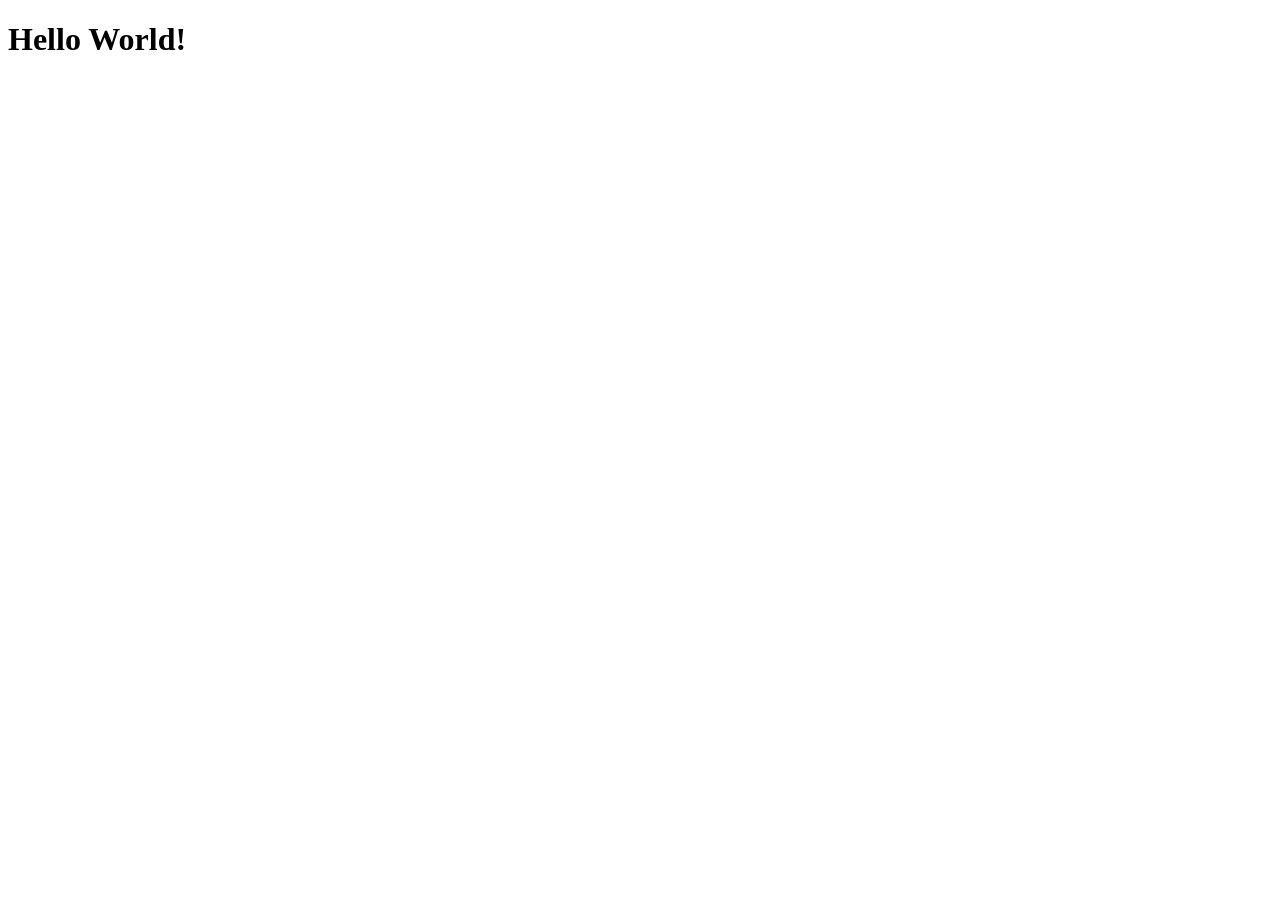
==== Day56/templates/index.html @ 0835fa18 "Rendering HTML & CSS Files, and how to incluse static files on webpage" ====
<!DOCTYPE html>
<html lang="en">
<head>
    <meta charset="UTF-8">
    <title>Payal Lakra</title>
    <link rel="stylesheet" href="static/style.css">
</head>
<body>
    <h1>
        Hello World!
    </h1>
</body>
</html>
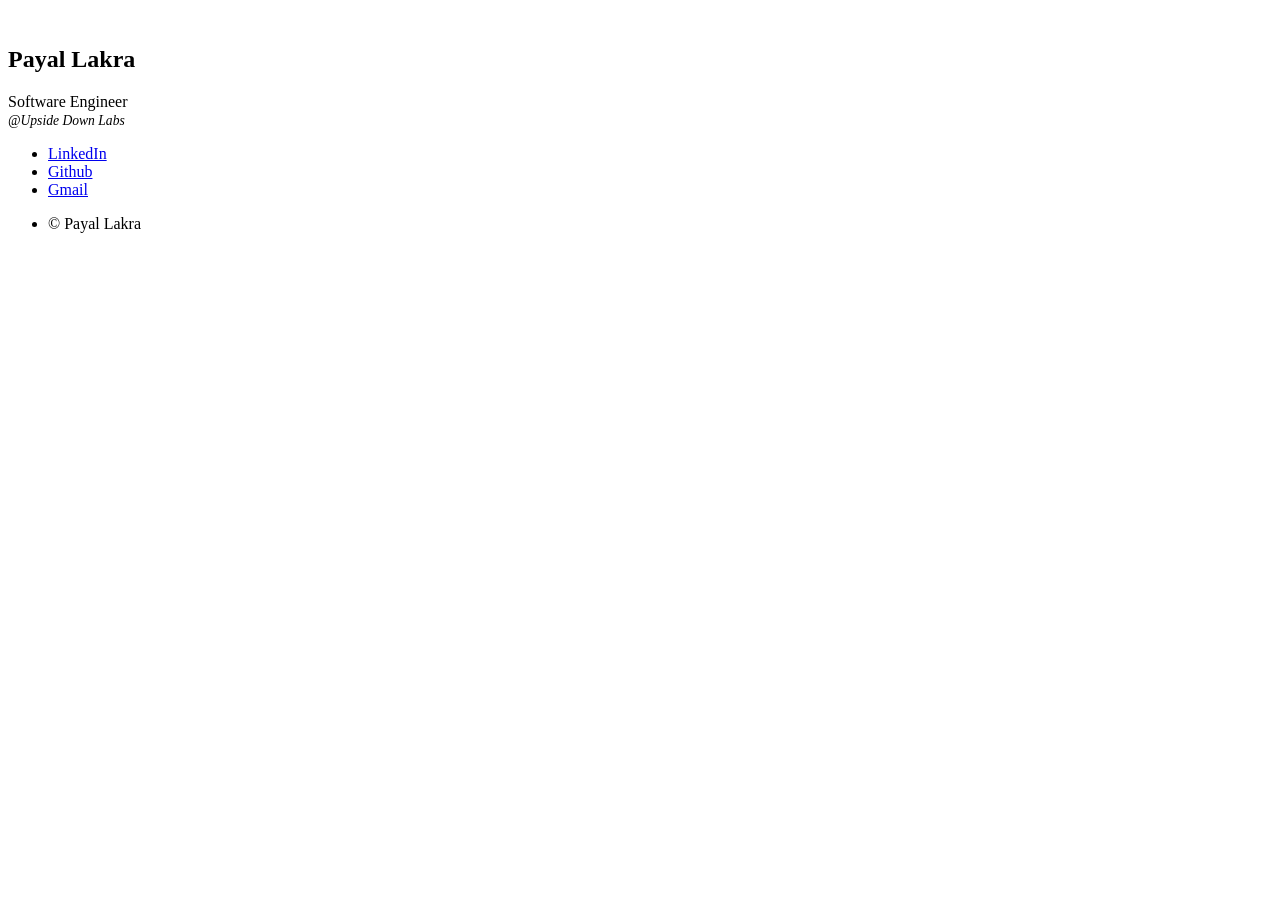
==== commit 21d58df1: "Changing the folder" ====
--- a/Day56/templates/index.html
+++ b/Day56/templates/index.html
@@ -1,13 +1,96 @@
-<!DOCTYPE html>
-<html lang="en">
-<head>
-    <meta charset="UTF-8">
-    <title>Payal Lakra</title>
-    <link rel="stylesheet" href="static/style.css">
-</head>
-<body>
-    <h1>
-        Hello World!
-    </h1>
-</body>
+<!DOCTYPE HTML>
+<!--
+	Identity by HTML5 UP
+	html5up.net | @n33co
+	Free for personal and commercial use under the CCA 3.0 license (html5up.net/license)
+-->
+<html>
+	<head>
+		<title>Name Card</title>
+		<meta charset="utf-8" />
+		<meta name="viewport" content="width=device-width, initial-scale=1" />
+		<!--[if lte IE 8]><script src="assets/js/html5shiv.js"></script><![endif]-->
+		<link rel="stylesheet" href="static/assets/css/main.css" />
+		<!--[if lte IE 9]><link rel="stylesheet" href="assets/css/ie9.css" /><![endif]-->
+		<!--[if lte IE 8]><link rel="stylesheet" href="assets/css/ie8.css" /><![endif]-->
+		<noscript><link rel="stylesheet" href="static/assets/css/noscript.css" /></noscript>
+	</head>
+	<body class="is-loading">
+
+		<!-- Wrapper -->
+			<div id="wrapper">
+
+				<!-- Main -->
+					<section id="main">
+						<header>
+							<span class="avatar"><img src="static/images/avatar.jpg" alt="" /></span>
+							<h1>Payal Lakra</h1>
+							<p>Software Engineer<br><span style="font-size: 0.85em; font-style: italic;">@Upside Down Labs</span></p>
+						</header>												
+						<!--
+						<hr />
+						<h2>Extra Stuff!</h2>
+						<form method="post" action="#">
+							<div class="field">
+								<input type="text" name="name" id="name" placeholder="Name" />
+							</div>
+							<div class="field">
+								<input type="email" name="email" id="email" placeholder="Email" />
+							</div>
+							<div class="field">
+								<div class="select-wrapper">
+									<select name="department" id="department">
+										<option value="">Department</option>
+										<option value="sales">Sales</option>
+										<option value="tech">Tech Support</option>
+										<option value="null">/dev/null</option>
+									</select>
+								</div>
+							</div>
+							<div class="field">
+								<textarea name="message" id="message" placeholder="Message" rows="4"></textarea>
+							</div>
+							<div class="field">
+								<input type="checkbox" id="human" name="human" /><label for="human">I'm a human</label>
+							</div>
+							<div class="field">
+								<label>But are you a robot?</label>
+								<input type="radio" id="robot_yes" name="robot" /><label for="robot_yes">Yes</label>
+								<input type="radio" id="robot_no" name="robot" /><label for="robot_no">No</label>
+							</div>
+							<ul class="actions">
+								<li><a href="#" class="button">Get Started</a></li>
+							</ul>
+						</form>
+						<hr />
+						-->
+						<footer>
+							<ul class="icons">
+								<li><a href="https://www.linkedin.com/in/payal-lakra-767b5a247/" class="fa-linkedin">LinkedIn</a></li>
+								<li><a href="https://github.com/PayalLakra" class="fa-github">Github</a></li>
+								<li><a href="mailto:payallakra307@gmail.com" class="fa fa-envelope">Gmail</a></li>
+							</ul>
+						</footer>
+					</section>
+
+				<!-- Footer -->
+					<footer id="footer">
+						<ul class="copyright">
+							<li>&copy; Payal Lakra</li>
+							<!-- <li>Design: <a href="http://html5up.net">HTML5 UP</a></li> -->
+						</ul>
+					</footer>
+
+			</div>
+
+		<!-- Scripts -->
+			<!--[if lte IE 8]><script src="assets/js/respond.min.js"></script><![endif]-->
+			<script>
+				if ('addEventListener' in window) {
+					window.addEventListener('load', function() { document.body.className = document.body.className.replace(/\bis-loading\b/, ''); });
+					document.body.className += (navigator.userAgent.match(/(MSIE|rv:11\.0)/) ? ' is-ie' : '');
+				}
+			</script>
+
+	</body>
 </html>
